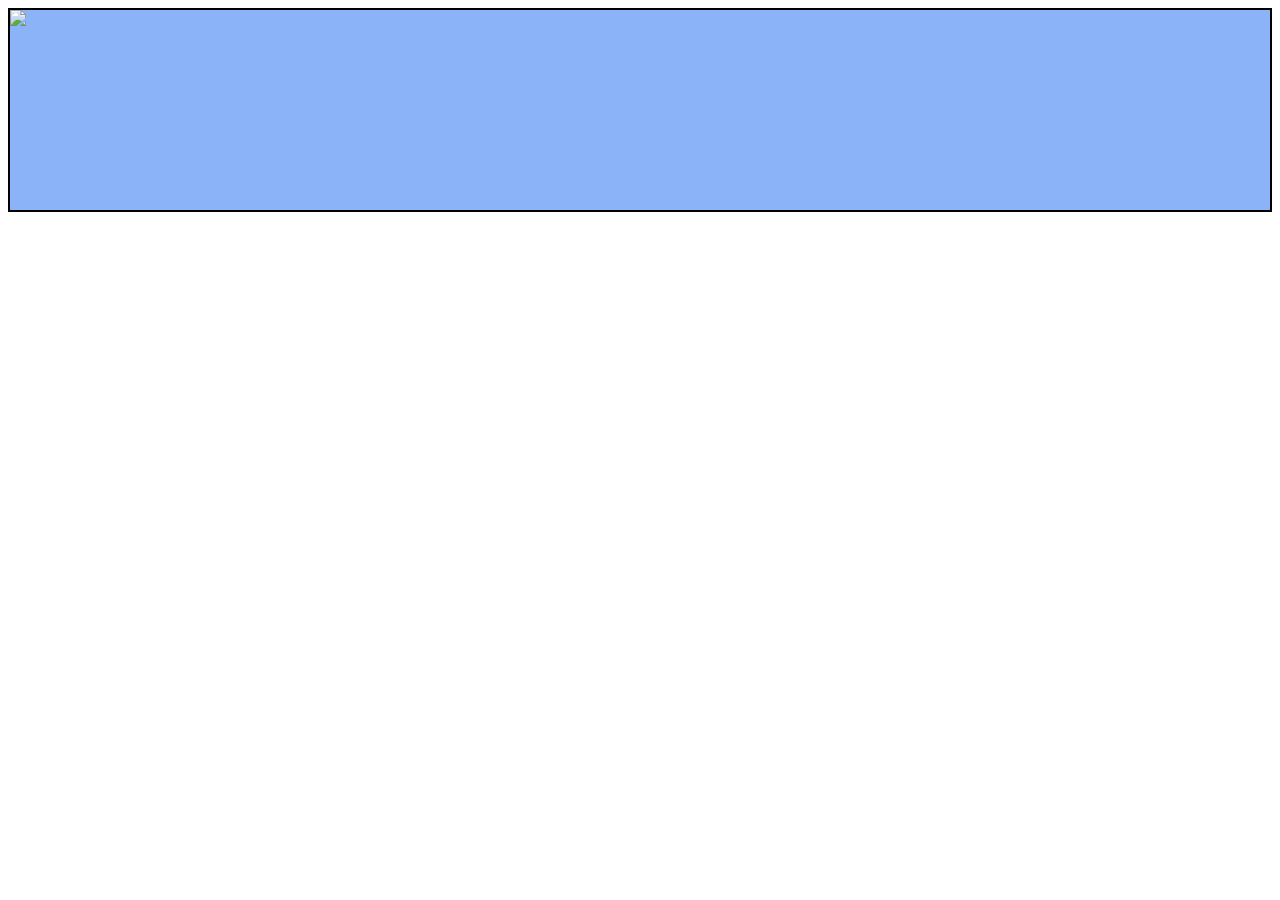
==== design.html @ 7f1d1fc4 "Create design.html" ====
<!DOCTYPE HTML>
<html>
<head>
  <title>Cable Free Casters</title>
  <link type="text/css" rel="stylesheet" href="stylesheet.css">
  <link rel="shortcut icon" href="favicon.ico" type="image/x-icon">
</head>

<body>
  <div class=banner>
    <div id=banner_image>
      <img src="https://lh3.googleusercontent.com/-vc8lLKneugg/WMS6Osqe3uI/AAAAAAAABdI/1s3zDRgVb_QZs9JazMOz234DYdMlAsdYQCL0B/h150/CFC%2BLogo.png" />
    </div>
    <div id=banner_text>
---- stylesheet.css ----
/* Styles for upper banner */
.banner {
  background-color:#8ab4f7;
  width:auto;
  height:200px;
  border: 2px solid #000000;
}

#banner_text {
  text-align:right;
  font-family:Arial,sans-serif;
  font-size:30px;
  color:white;
}

#banner_image {
  text-align:left;
}

/* Styles for below banner gap */
.below_banner {
  background-color:#ffffff;
  width:auto;
  height:5px;
}

/* Styles for left sidebar */
.sidebar {
  background-color:#8ab4f7;
  height:500px;
  width:300px;
  border: 2px solid #000000;
}
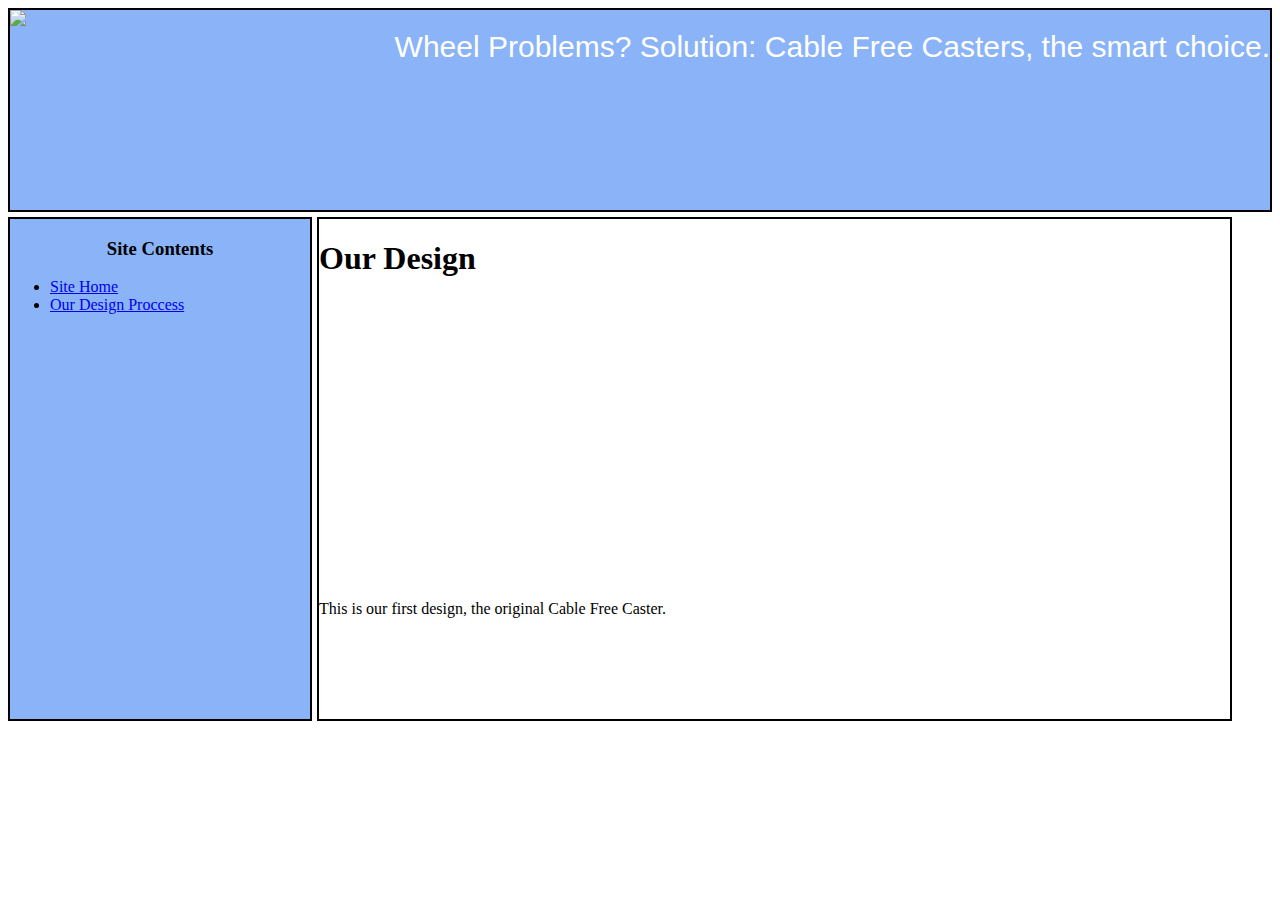
==== commit f8d71c01: "Update design.html" ====
--- a/design.html
+++ b/design.html
@@ -12,6 +12,23 @@
       <img src="https://lh3.googleusercontent.com/-vc8lLKneugg/WMS6Osqe3uI/AAAAAAAABdI/1s3zDRgVb_QZs9JazMOz234DYdMlAsdYQCL0B/h150/CFC%2BLogo.png" />
     </div>
     <div id=banner_text>
-    
-    
-    
+      Wheel Problems? Solution: Cable Free Casters, the smart choice.
+    </div>
+  </div>
+  <div class=below_banner></div>
+  <div class=sidebar>
+    <h3 class=sidebar_title>Site Contents</h3>
+      <ul>
+        <li><a href="index.html">Site Home</a></li>
+        <li><a href="design.html">Our Design Proccess</a></li>
+      </ul>
+  </div>
+  <div class=beside_sidebar></div>
+  <div class=design_content>
+    <h1>Our Design</h1>
+    <p>
+      This is our first design, the original Cable Free Caster.
+      <iframe width="560" height="315" src="https://www.youtube.com/embed/vxs0Gj-QkpQ?rel=0&amp;controls=0&amp;showinfo=0" frameborder="0" allowfullscreen></iframe>
+    </p>
+  </div>
+</body>
--- a/stylesheet.css
+++ b/stylesheet.css
@@ -17,11 +17,18 @@
   text-align:left;
 }
 
-/* Styles for below banner gap */
+/* Styles for gaps */
 .below_banner {
   background-color:#ffffff;
   width:auto;
   height:5px;
+}
+
+.beside_sidebar {
+  background-color:#ffffff;
+  height:500px;
+  width:5px;
+  float:left;
 }
 
 /* Styles for left sidebar */
@@ -30,4 +37,24 @@
   height:500px;
   width:300px;
   border: 2px solid #000000;
+  float: left;
 }
+
+.sidebar_title {
+  text-align:center;
+}
+
+/* Styles for pages content */
+.index_content {
+  float: left;
+  border: 2px solid #000000;
+  height:500px;
+  width:auto;
+}
+
+.design_content {
+  float: left;
+  border: 2px solid #000000;
+  height:500px;
+  width:auto;
+}
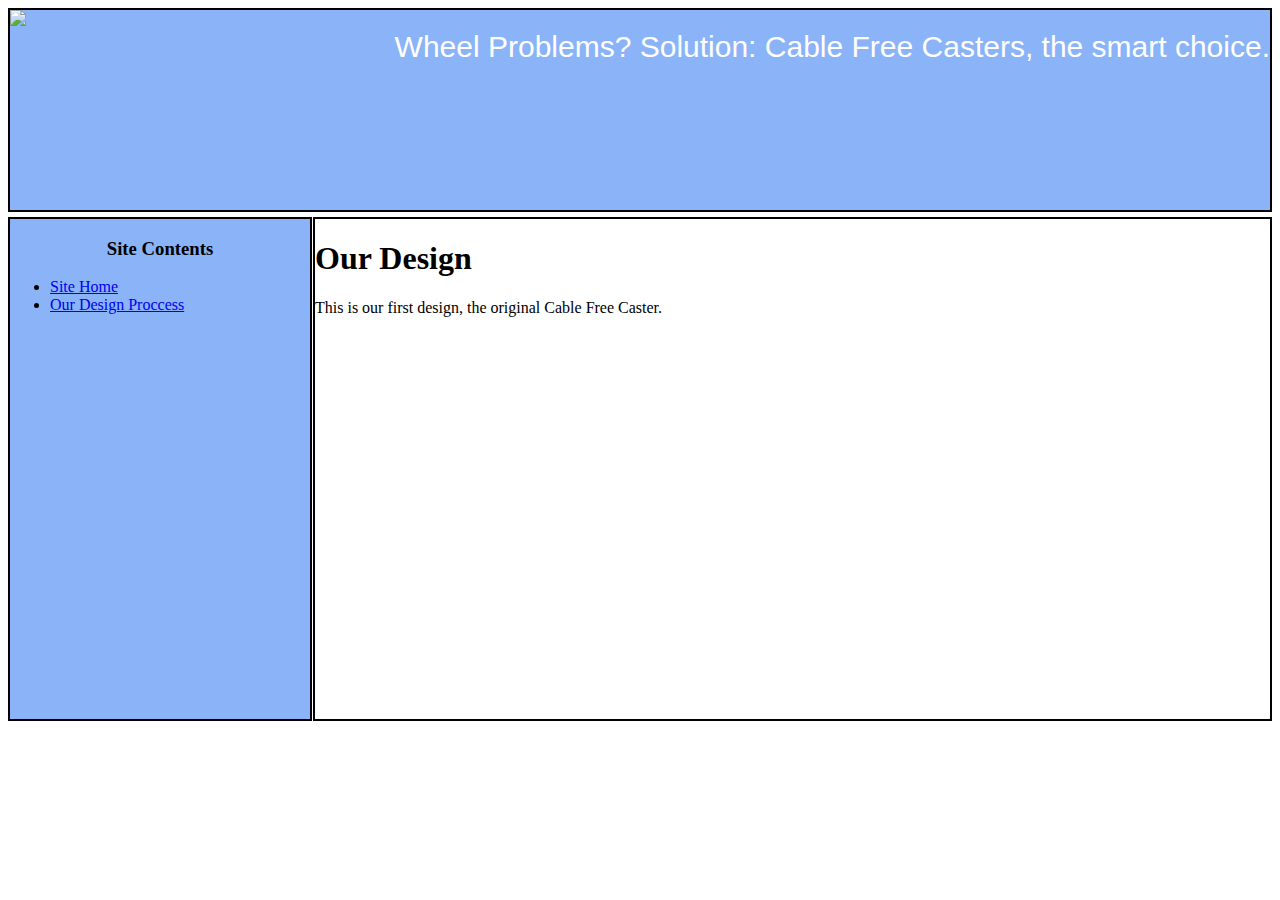
==== commit 79d20218: "Update design.html" ====
--- a/design.html
+++ b/design.html
@@ -23,12 +23,13 @@
         <li><a href="design.html">Our Design Proccess</a></li>
       </ul>
   </div>
-  <div class=beside_sidebar></div>
   <div class=design_content>
     <h1>Our Design</h1>
     <p>
       This is our first design, the original Cable Free Caster.
-      <iframe width="560" height="315" src="https://www.youtube.com/embed/vxs0Gj-QkpQ?rel=0&amp;controls=0&amp;showinfo=0" frameborder="0" allowfullscreen></iframe>
     </p>
+    <iframe width="560" height="315" src="https://www.youtube.com/embed/vxs0Gj-QkpQ?rel=0&amp;controls=0&amp;showinfo=0" frameborder="0" allowfullscreen></iframe>
+    <p id=random></p>
+    <script type="text/javascript" src="random.js"></script>
   </div>
 </body>
--- a/stylesheet.css
+++ b/stylesheet.css
@@ -46,15 +46,13 @@
 
 /* Styles for pages content */
 .index_content {
-  float: left;
+  margin-left:305px;
   border: 2px solid #000000;
   height:500px;
-  width:auto;
 }
 
 .design_content {
-  float: left;
+  margin-left:305px;
   border: 2px solid #000000;
   height:500px;
-  width:auto;
 }
